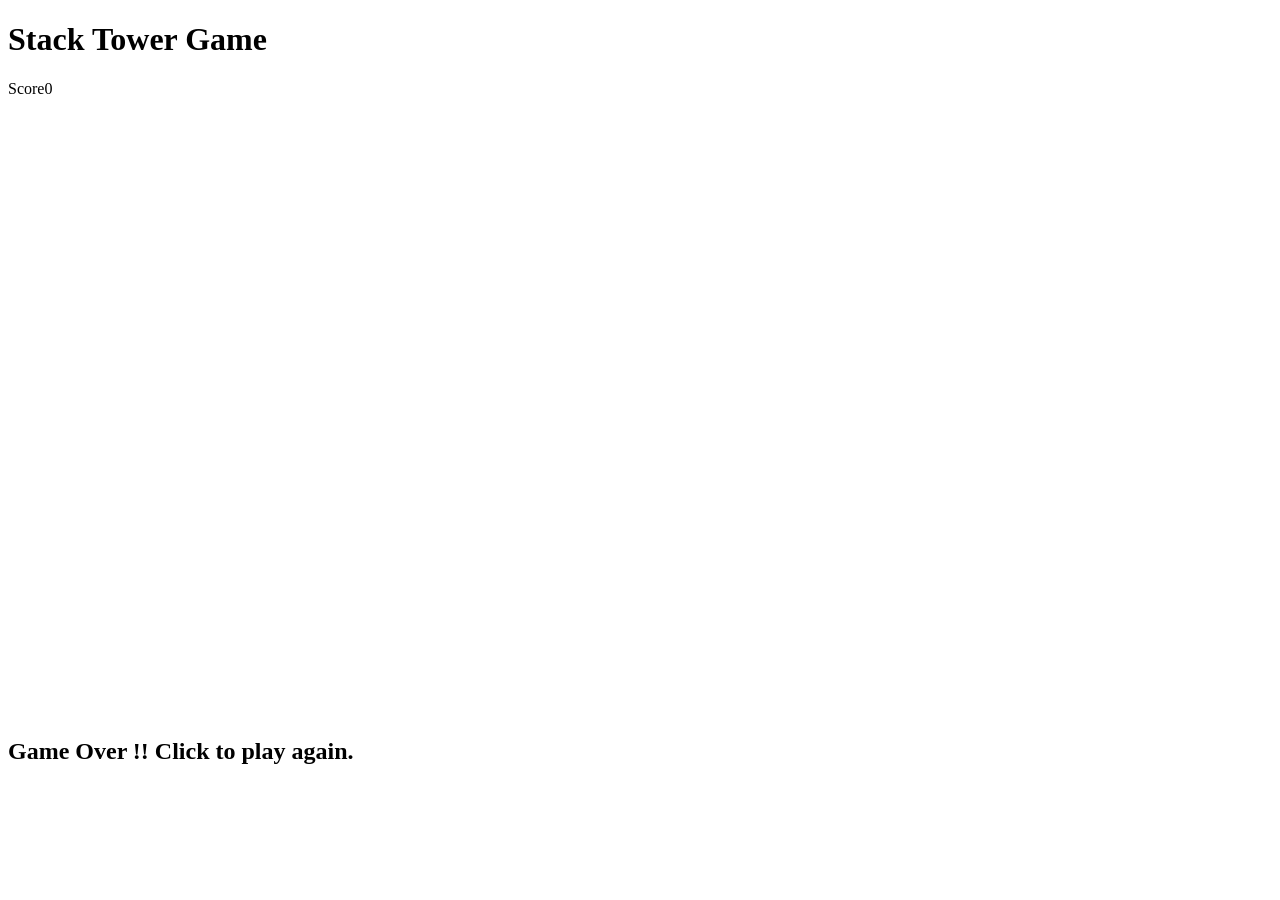
==== stackGame/index.html @ fad01565 "first commit" ====
<!DOCTYPE html>
<html lang="en">
    <head>
        <meta charset="UTF-8">
        <meta name="viewport" content="width-device-width, intial-scale=1.0">
        <title>Stack Tower Game</title>
        <link rel="stylesheet" href="style.css">
    </head>
    <body>
        <h1>Stack Tower Game</h1>
        <p class="scoreout">Score<span id="scoreNumber">0</span></p>
        <canvas id="myCanvas" width="800" height="600"></canvas>
        <h2 class="gameOverText">Game Over !! Click to play again.</h2>
    </body>
</html>
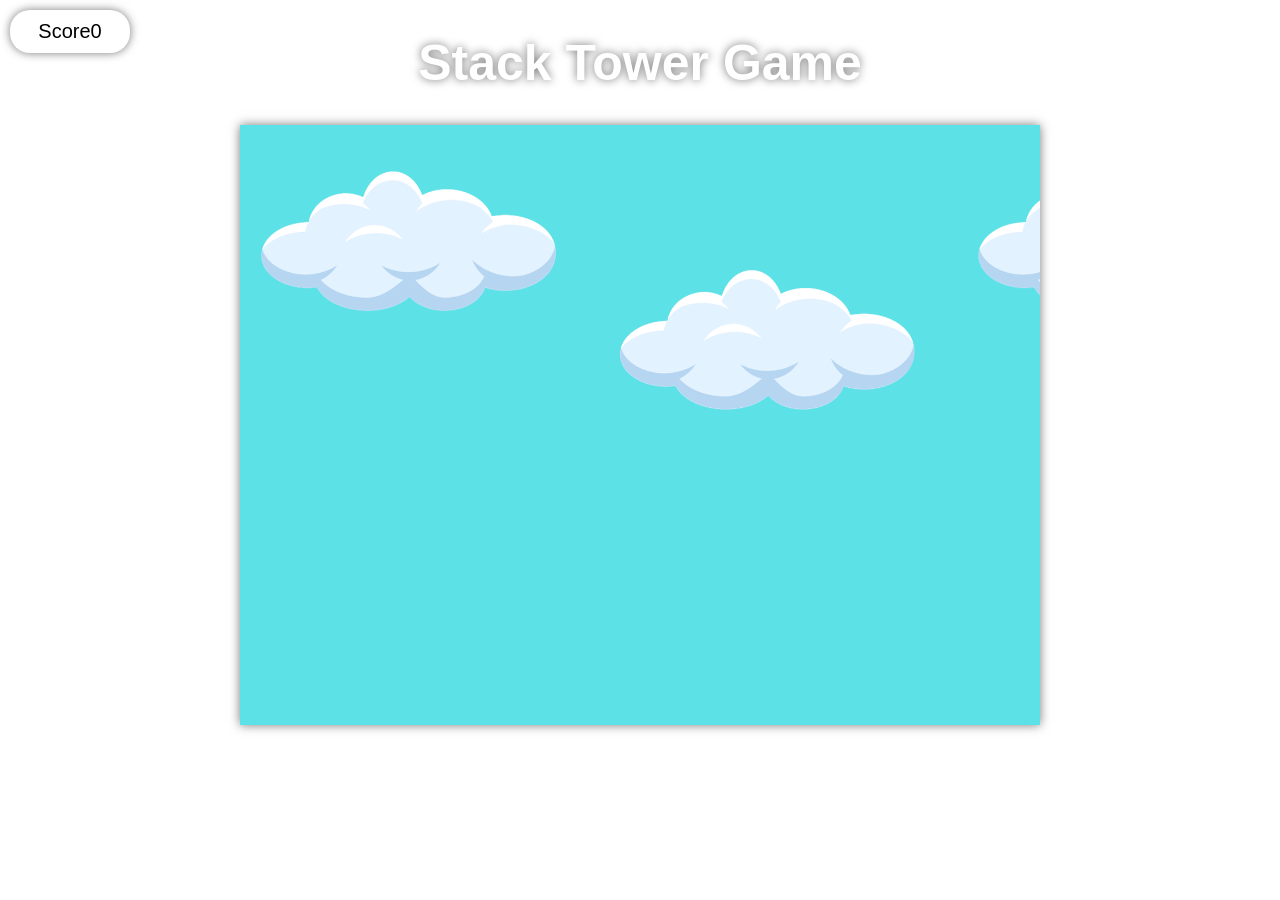
==== commit 96e9796a: "addition" ====
--- a/stackGame/index.html
+++ b/stackGame/index.html
@@ -12,4 +12,5 @@
         <canvas id="myCanvas" width="800" height="600"></canvas>
         <h2 class="gameOverText">Game Over !! Click to play again.</h2>
     </body>
+    <script src="script.js"></script>
 </html>
--- a/stackGame/style.css
+++ b/stackGame/style.css
@@ -0,0 +1,45 @@
+body{
+    margin: 0;
+    padding: 0;
+    display: flex;
+    justify-content: center;
+    align-items: center;
+    flex-direction: column;
+    font-family: 'segoe UI', Tahoma, Geneva, Verdana, sans-serif;
+}
+
+h1{
+    text-align: center;
+    font-size: 50px;
+    color: white;
+    text-shadow: 0 0 10px #0000008c;
+}
+
+h2{
+    text-align: center;
+    color: red;
+    display: none;
+}
+
+canvas{
+    background: url('./bgimg.png');
+    background-size: cover;
+    display: block;
+    margin: 0 auto;
+    box-shadow: 0 0 10px #00000086;
+}
+
+.scoreout{
+    position: absolute;
+    top: 0px;
+    left: 0px;
+    background-color: white;
+    color: black;
+    padding: 10px;
+    border-radius: 20px;
+    box-shadow: 0 0 10px #00000086;
+    margin: 10px;
+    min-width: 100px;
+    text-align: center;
+    font-size: 20px;
+}
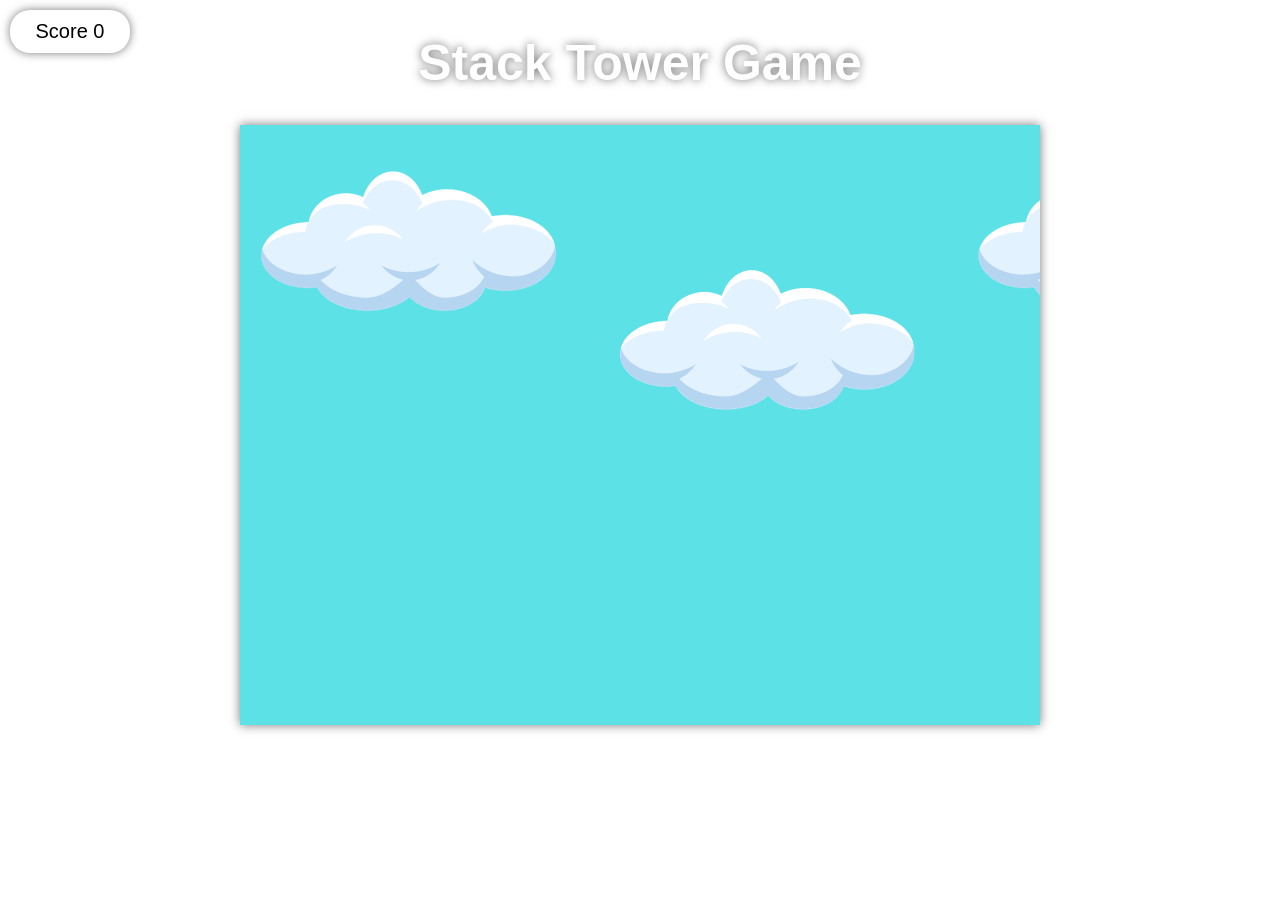
==== commit 0ea157d7: "function" ====
--- a/stackGame/index.html
+++ b/stackGame/index.html
@@ -8,7 +8,7 @@
     </head>
     <body>
         <h1>Stack Tower Game</h1>
-        <p class="scoreout">Score<span id="scoreNumber">0</span></p>
+        <p class="scoreout">Score<span id="scoreNumber"> 0</span></p>
         <canvas id="myCanvas" width="800" height="600"></canvas>
         <h2 class="gameOverText">Game Over !! Click to play again.</h2>
     </body>
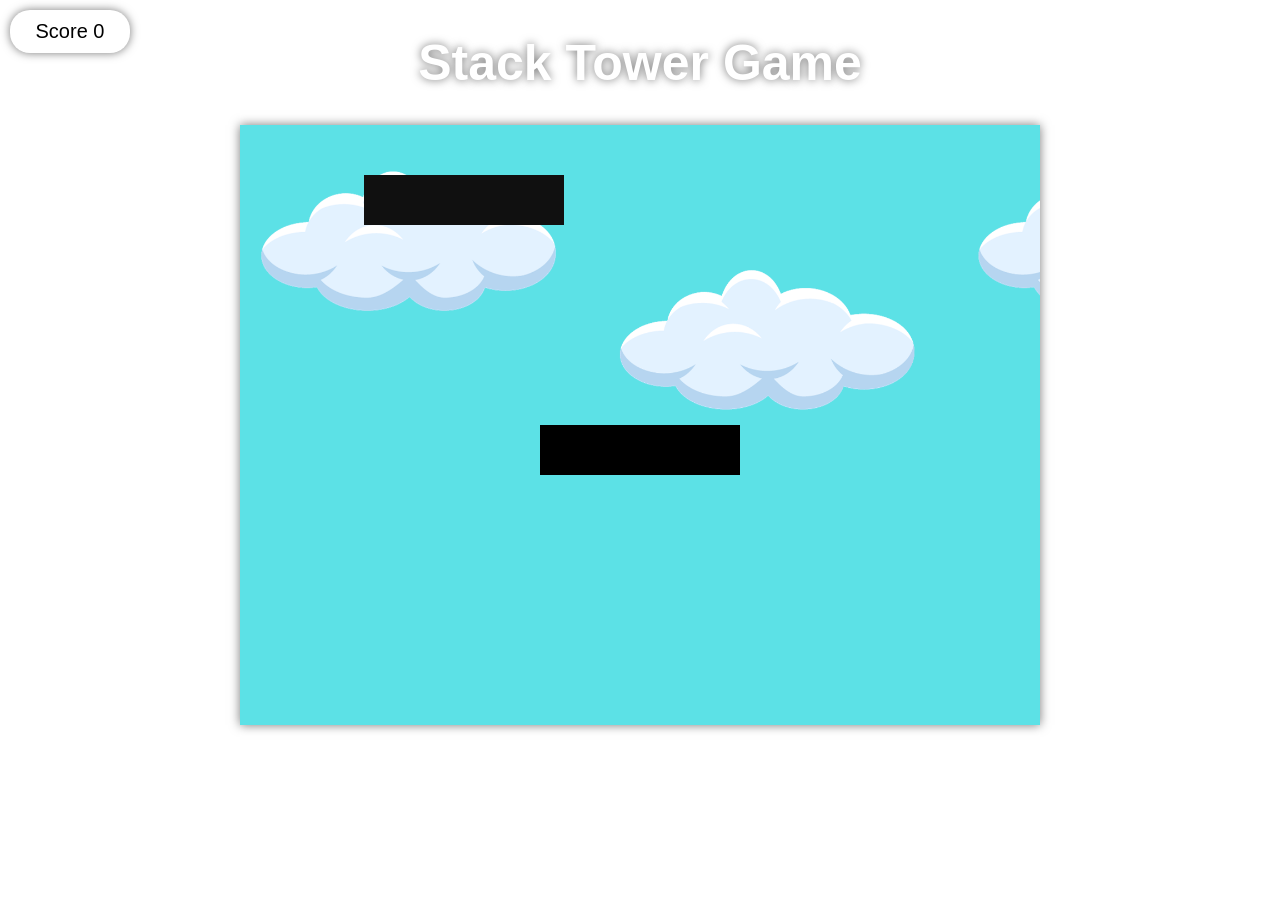
==== commit 9752448c: "final" ====
--- a/stackGame/index.html
+++ b/stackGame/index.html
@@ -10,7 +10,7 @@
         <h1>Stack Tower Game</h1>
         <p class="scoreout">Score<span id="scoreNumber"> 0</span></p>
         <canvas id="myCanvas" width="800" height="600"></canvas>
-        <h2 class="gameOverText">Game Over !! Click to play again.</h2>
+        <h2 class="gameOverText">Game Over !!! Click to play again.</h2>
     </body>
     <script src="script.js"></script>
 </html>
